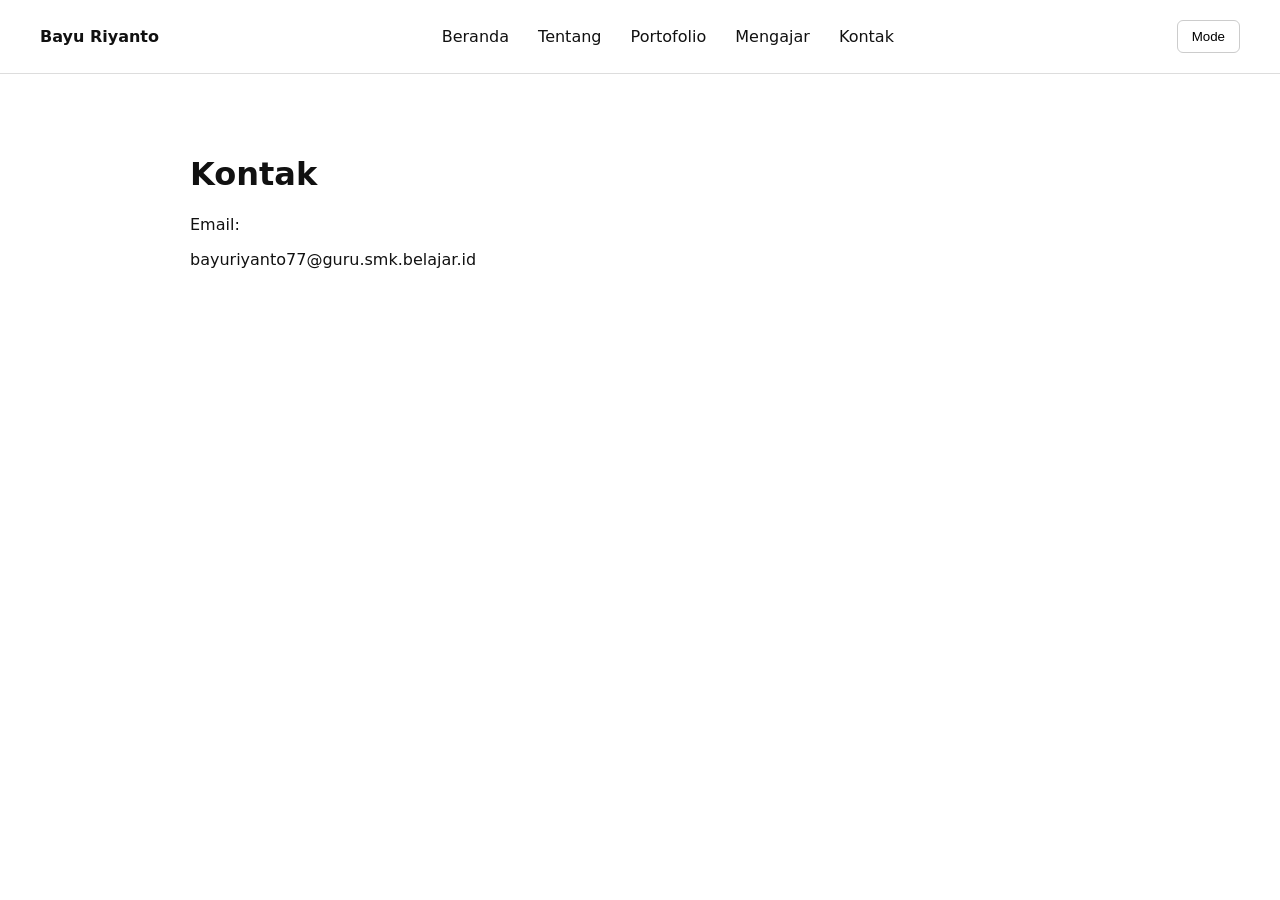
==== kontak.html @ 6213b9ee "Add kontak.html for contact information page" ====
<!DOCTYPE html>
<html>
<head>

<meta charset="UTF-8">
<title>Kontak</title>

<link rel="stylesheet" href="style.css">

</head>

<body>

<header>

<strong>Bayu Riyanto</strong>

<nav>
<a href="index.html">Beranda</a>
<a href="tentang.html">Tentang</a>
<a href="portofolio.html">Portofolio</a>
<a href="mengajar.html">Mengajar</a>
<a href="kontak.html">Kontak</a>
</nav>

<button id="darkToggle">Mode</button>

</header>

<div class="container">

<h1>Kontak</h1>

<p>Email:</p>

<p>
bayuriyanto77@guru.smk.belajar.id
</p>

</div>

<script src="script.js"></script>

</body>
</html>
---- style.css ----
body{
font-family:system-ui;
margin:0;
background:#ffffff;
color:#111;
transition:0.3s;
}

.dark{
background:#0f172a;
color:white;
}

header{
display:flex;
justify-content:space-between;
align-items:center;
padding:20px 40px;
border-bottom:1px solid #ddd;
}

.dark header{
border-color:#333;
}

nav a{
margin:0 12px;
text-decoration:none;
color:inherit;
font-weight:500;
}

.container{
max-width:900px;
margin:auto;
padding:60px 20px;
}

.hero{
text-align:center;
padding:120px 20px;
}

.hero h1{
font-size:48px;
margin-bottom:10px;
}

.hero p{
font-size:18px;
color:#666;
}

.dark .hero p{
color:#aaa;
}

.card{
border:1px solid #ddd;
padding:20px;
margin:20px 0;
border-radius:8px;
}

.dark .card{
border-color:#333;
}

button{
padding:8px 14px;
border-radius:6px;
border:1px solid #ccc;
background:none;
cursor:pointer;
}
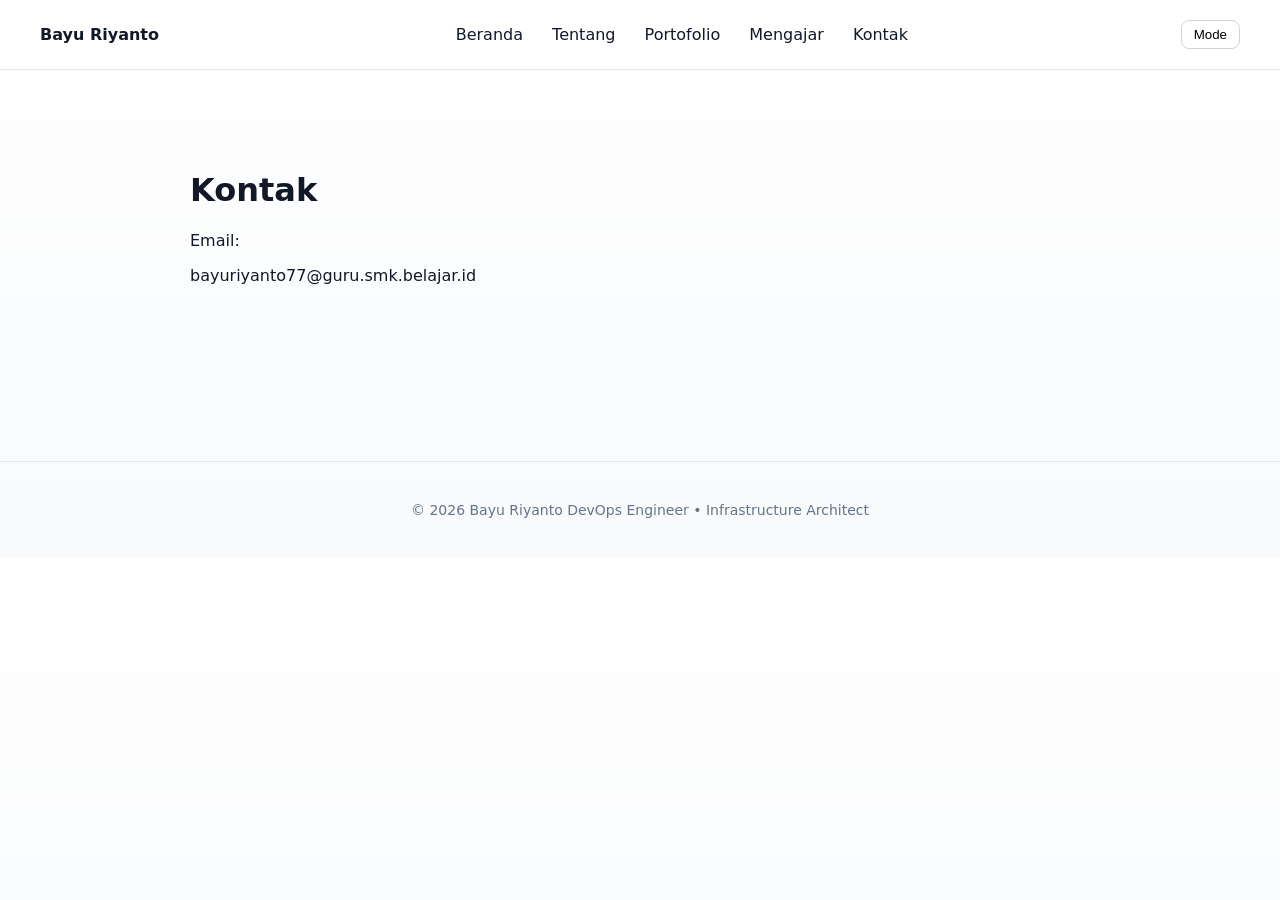
==== commit d4efa1ce: "Update kontak.html" ====
--- a/kontak.html
+++ b/kontak.html
@@ -40,6 +40,9 @@
 </div>
 
 <script src="script.js"></script>
-
+<footer>
+© 2026 Bayu Riyanto  
+DevOps Engineer • Infrastructure Architect
+</footer>
 </body>
 </html>
--- a/style.css
+++ b/style.css
@@ -1,75 +1,126 @@
 body{
-font-family:system-ui;
+font-family:system-ui,-apple-system,Segoe UI,Roboto;
 margin:0;
-background:#ffffff;
-color:#111;
+background:linear-gradient(180deg,#ffffff,#f8fafc);
+color:#111827;
 transition:0.3s;
 }
 
 .dark{
-background:#0f172a;
-color:white;
+background:#020617;
+color:#e5e7eb;
 }
+
+/* NAVBAR */
 
 header{
 display:flex;
 justify-content:space-between;
 align-items:center;
 padding:20px 40px;
-border-bottom:1px solid #ddd;
+position:sticky;
+top:0;
+background:rgba(255,255,255,0.9);
+backdrop-filter:blur(10px);
+border-bottom:1px solid #e5e7eb;
 }
 
 .dark header{
-border-color:#333;
+background:rgba(2,6,23,0.9);
+border-color:#1e293b;
 }
 
 nav a{
-margin:0 12px;
+margin-left:24px;
 text-decoration:none;
 color:inherit;
 font-weight:500;
+position:relative;
 }
+
+nav a:hover{
+opacity:0.7;
+}
+
+/* HERO */
+
+.hero{
+text-align:center;
+padding:180px 20px 140px 20px;
+}
+
+.hero h1{
+font-size:60px;
+margin-bottom:10px;
+font-weight:700;
+}
+
+.hero p{
+font-size:20px;
+color:#64748b;
+}
+
+.dark .hero p{
+color:#94a3b8;
+}
+
+/* CONTAINER */
 
 .container{
 max-width:900px;
 margin:auto;
-padding:60px 20px;
+padding:80px 20px;
 }
 
-.hero{
-text-align:center;
-padding:120px 20px;
+/* CARD */
+
+.card{
+border:1px solid #e5e7eb;
+border-radius:12px;
+padding:24px;
+margin-top:24px;
+background:white;
+transition:0.2s;
 }
 
-.hero h1{
-font-size:48px;
-margin-bottom:10px;
-}
-
-.hero p{
-font-size:18px;
-color:#666;
-}
-
-.dark .hero p{
-color:#aaa;
-}
-
-.card{
-border:1px solid #ddd;
-padding:20px;
-margin:20px 0;
-border-radius:8px;
+.card:hover{
+transform:translateY(-4px);
+box-shadow:0 10px 30px rgba(0,0,0,0.05);
 }
 
 .dark .card{
-border-color:#333;
+background:#0f172a;
+border-color:#1e293b;
 }
 
+/* BUTTON */
+
 button{
-padding:8px 14px;
-border-radius:6px;
-border:1px solid #ccc;
-background:none;
+padding:6px 12px;
+border-radius:8px;
+border:1px solid #d1d5db;
+background:white;
 cursor:pointer;
 }
+
+.dark button{
+background:#020617;
+border-color:#334155;
+color:white;
+}
+
+/* FOOTER */
+
+footer{
+text-align:center;
+padding:40px;
+border-top:1px solid #e5e7eb;
+margin-top:80px;
+font-size:14px;
+color:#64748b;
+}
+
+.dark footer{
+border-color:#1e293b;
+color:#94a3b8;
+}
